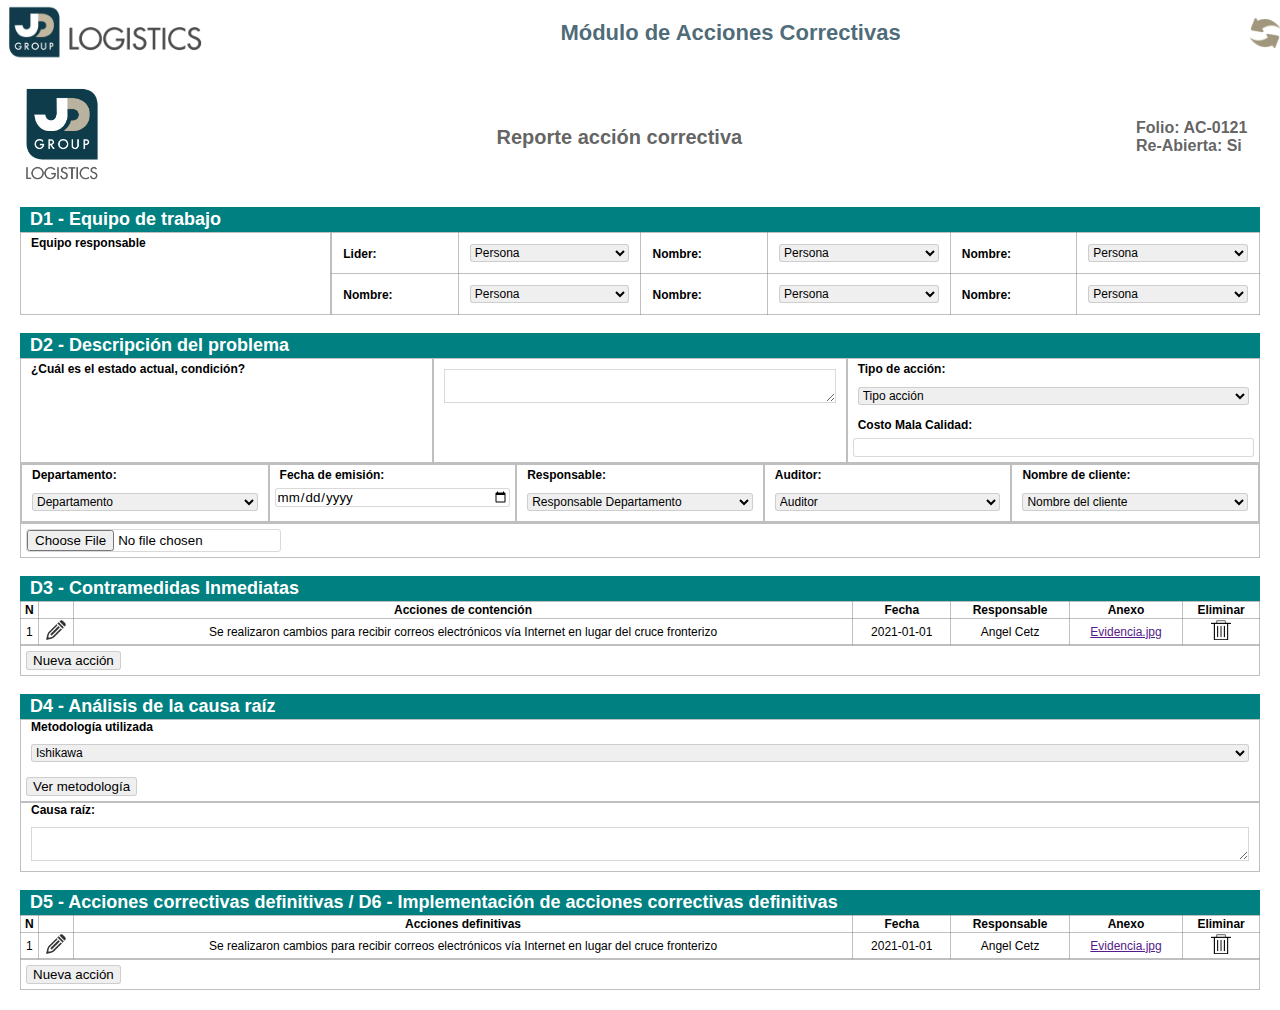
==== formato.html @ d326da1a "first commit" ====
<!DOCTYPE html>
<html lang="en">
<head>
    <meta charset="UTF-8">
    <meta http-equiv="X-UA-Compatible" content="IE=edge">
    <meta name="viewport" content="width=device-width, initial-scale=1.0">
    <title>Document</title>

    <!-- DATA TABLE -->
	<link rel="stylesheet" type="text/css" href="https://cdn.datatables.net/1.11.2/css/jquery.dataTables.css"/>
	<link rel="stylesheet" type="text/css" href="https://cdn.datatables.net/colreorder/1.5.4/css/colReorder.dataTables.css"/>
	<link rel="stylesheet" type="text/css" href="https://cdn.datatables.net/responsive/2.2.9/css/responsive.dataTables.css"/>

    <!--MIS ESTILOS -->
	<link rel='stylesheet' href='assets/css/formato.css'/>
</head>
<body>
    
    <div class='formato-contenedor-encabezado' >
        <img  class='formato-logo' src='assets/img/logo_horizontal.png' alt=''>
        <h1 class='formato-h1'>Módulo de Acciones Correctivas</h1>
        <img class ='formato-refrescar' src='assets/img/Refrescar1.png' alt='' id='formato-btn-refrescar'>
    </div>

    <div class='formato-contenedor-principal'>
        <div class="formato-encabezado-formato">
            <div>
                <img class = "formato-encabezado-logo" src="assets\img\logo_cuadrado.png" alt="">
            </div>
            <div>
                <h1 class="formato-encabezado-h1">Reporte acción correctiva</h1>
            </div>
            <div class = "formato-encabezado-informacion-ac">
                <div>Folio: AC-0121</div>
                <div>Re-Abierta: Si</div>
            </div>
        </div>

        <br>

        <div class="formato-contenedor">
            <div class="formato-titulo-seccion">
                D1 - Equipo de trabajo
            </div>
            <table class="main">
                <tbody>
                    <tr>
                        <td>
                            <label for="formato-cbx-lider">Lider:</label>    
                        </td>
                        <td>
                            <select name="" id="formato-cbx-lider">
                                <option value="">Persona</option>
                            </select>
                        </td>
                        <td>
                            <label for="formato-cbx-p1">Nombre:</label> 
                        </td>
                        <td>
                            <select name="" id="formato-cbx-p1">
                                <option value="">Persona</option>
                            </select>
                        </td>
                        <td>
                            <label for="formato-cbx-p2">Nombre:</label> 
                        </td>
                        <td>
                            <select name="" id="formato-cbx-p2">
                                <option value="">Persona</option>
                            </select>
                        </td>
                    </tr>
                    <tr>
                        <td>
                            <label for="formato-cbx-lider">Nombre:</label>    
                        </td>
                        <td>
                            <select name="" id="formato-cbx-lider">
                                <option value="">Persona</option>
                            </select>
                        </td>
                        <td>
                            <label for="formato-cbx-p1">Nombre:</label> 
                        </td>
                        <td>
                            <select name="" id="formato-cbx-p1">
                                <option value="">Persona</option>
                            </select>
                        </td>
                        <td>
                            <label for="formato-cbx-p2">Nombre:</label> 
                        </td>
                        <td>
                            <select name="" id="formato-cbx-p2">
                                <option value="">Persona</option>
                            </select>
                        </td>
                    </tr>
                </tbody>
            </table>
            <div class="aside aside-1">
                <label for="">
                    Equipo responsable
                </label>    
            </div>
        </div>

        <br>

        <div class="formato-contenedor">
        <div class="formato-titulo-seccion">
            D2 - Descripción del problema
        </div>
        <div class="aside aside-1">
            <label for="">
                ¿Cuál es el estado actual, condición?
            </label>   
        </div>
        <div class="aside aside-1">
            <textarea name="" id=""></textarea>
        </div>
        <div class="aside aside-1">
            <div>
                <label for="">
                    Tipo de acción:
                </label>
                <select name="" id="">
                    <option value="">Tipo acción</option>
                </select>
            </div>
            <div>
                <label for="">
                    Costo Mala Calidad:
                </label>
                <input type="number">
            </div>
        </div>
        <div class="informacion" style="width: 100%;">
            <div class="informacion-item">
                <label for="">Departamento:</label>
                <Select>
                    <option value="">
                        Departamento
                    </option>
                </Select>
            </div>
            <div class="informacion-item">
                <label for="">
                    Fecha de emisión:
                </label>
                <input type="date">
            </div>
            <div class="informacion-item">
                <label for="">
                    Responsable:
                </label>
                <select name="" id="">
                    <option value="">
                        Responsable Departamento
                    </option>
                </select>
            </div>
            <div class="informacion-item">
                <label for="">
                    Auditor:
                </label>
                <select name="" id="">
                    <option value="">
                        Auditor
                    </option>
                </select>
            </div>
            <div class="informacion-item">
                <label for="">
                    Nombre de cliente:
                </label>
                <select name="" id="">
                    <option value="">
                        Nombre del cliente
                    </option>
                </select>
            </div>
        </div>
        <div class="informacion">
            <input type="file">
        </div>
        </div>

        <br>
        
        <div class="formato-contenedor">
            <div class="formato-titulo-seccion">
                D3 - Contramedidas Inmediatas
            </div>
            <table id="tabla-contramedidas" class="acciones" style="width: 100%;">
                <thead>
                    <tr>
                        <th>N</th>
                        <th></th>
                        <th>Acciones de contención</th>
                        <th>Fecha</th>
                        <th>Responsable</th>
                        <th>Anexo</th>
                        <th>Eliminar</th>
                    </tr>
                </thead>
                <tbody>
                    <tr>
                        <td>1</td>
                        <td><img src="assets/img/pencil.png" alt="" class="formato-grid-icono"> </td>
                        <td>Se realizaron cambios para recibir correos electrónicos vía Internet en lugar del cruce fronterizo</td>
                        <td>2021-01-01</td>
                        <td>Angel Cetz</td>
                        <td><a href="">Evidencia.jpg</a> </td>
                        <td><img src="assets/img/delete.png" alt="" class="formato-grid-icono"></td>
                    </tr>
                </tbody>
            </table>
            <div class="informacion">
                <input type="button" value="Nueva acción">
            </div>
        </div>

        <br>

        <div class="formato-contenedor">
            <div class="formato-titulo-seccion">
                D4 - Análisis de la causa raíz
            </div>
            <div class="informacion">
                <label for="">Metodología utilizada</label>
                <select name="" id="">
                    <option value="">Ishikawa</option>
                </select>
                <input type="button" name="" id="" value="Ver metodología">
            </div>
            <div class="informacion">
                <label for="">Causa raíz:</label>
                <textarea name="" id=""></textarea>
            </div>
        </div>

        <br>

        <div class="formato-contenedor">
            <div class="formato-titulo-seccion">
                D5 - Acciones correctivas definitivas / D6 - Implementación de acciones correctivas definitivas
            </div>
            <table id="tabla-definitivas" class="acciones" style="width: 100%;">
                <thead>
                    <tr>
                        <th>N</th>
                        <th></th>
                        <th>Acciones definitivas</th>
                        <th>Fecha</th>
                        <th>Responsable</th>
                        <th>Anexo</th>
                        <th>Eliminar</th>
                    </tr>
                </thead>
                <tbody>
                    <tr>
                        <td>1</td>
                        <td><img src="assets/img/pencil.png" alt="" class="formato-grid-icono"> </td>
                        <td>Se realizaron cambios para recibir correos electrónicos vía Internet en lugar del cruce fronterizo</td>
                        <td>2021-01-01</td>
                        <td>Angel Cetz</td>
                        <td><a href="">Evidencia.jpg</a> </td>
                        <td><img src="assets/img/delete.png" alt="" class="formato-grid-icono"></td>
                    </tr>
                </tbody>
            </table>
            <div class="informacion">
                <input type="button" value="Nueva acción">
            </div>

        </div>

    </div>

    
<!--JQUERY-->
<script type='text/javascript' src='assets/js/jquery-3.6.0.min.js'></script>

<!--DATA TABLE-->
<script type="text/javascript" src="https://cdn.datatables.net/1.11.2/js/jquery.dataTables.js"></script>
<script type="text/javascript" src="https://cdn.datatables.net/colreorder/1.5.4/js/dataTables.colReorder.js"></script>
<script type="text/javascript" src="https://cdn.datatables.net/responsive/2.2.9/js/dataTables.responsive.js"></script>

<!--MIS SCRIPTS-->
<script type='text/javascript' src='assets/js/dataTable-init.js'></script>

</body>
</html>
---- assets/css/formato.css ----
*{
	margin: 0;
	font-family: 'Century Gothic','Arial', 'Times New Roman';
	border-style: none;
	box-sizing: border-box!important;
}
.formato-contenedor-principal{
	display: flex;
	flex-direction: column;
	height: 100%;
	width: 100%;
  padding: 20px;
	/*background-color: blueviolet;*/
}

/*SECCION ENCABEZADO*/

.formato-contenedor-encabezado{
	display: flex;
	flex-direction: row;
	justify-content: space-between;
	align-items: center;
	width: 100%;
}
.formato-logo{
	height: 65px;
}
.formato-h1{
	font-size: 22px;
	color: rgb(29, 68, 84,0.8);
}
.formato-refrescar{
	cursor: pointer;
	width: 30px;
}

/*FIN SECCION ENCABEZADO*/

/*SECCION ENCABEZADO FORMATO*/

.formato-encabezado-formato{
    display: flex;
    flex-direction: row;
    justify-content: space-between;
    align-items: center;
}
.formato-encabezado-logo{
	height: 100px;
}
.formato-encabezado-h1{
	font-size: 20px;
	color: rgba(58, 58, 58, 0.8);
}
.formato-encabezado-informacion-ac{
    display: flex;
    flex-direction: column;
    justify-content: center;
    align-items:flex-start;
    width: 10%;
    font-weight: bold;
    color: rgba(58, 58, 58, 0.8);;
}

/*FIN SECCION ENCABEZADO FORMATO*/

/*FORMATO TITULO SECCIONES*/
.formato-titulo-seccion{
    display: flex;
    justify-content: flex-start;
    align-items: center;
    font-size: 18px;
    font-weight: bold;
    color: white;
    background-color: #008080;
    padding: 10px;
    height: 25px;
    width: 100% - 20px;
}

/*FIN FORMATO TITULO SECCIONES*/

/*SECCION ETAPAS*/
.formato-contenedor {
    display: flex;  
    flex-flow: row wrap;
  }
  
  .formato-contenedor > * {
    flex: 1 100%;
    width: 100%;
  }

  label{
    font-size: 12px;
    margin-left: 10px;
    font-weight: bold;
  }
  select{
    font-size: 12px;
    color: black;
    border-radius: 3px;
    border: 1px solid rgb(128, 128, 128, 0.3);
    margin: 10px;
    width: calc(100% - 20px);
    
  }
  
  textarea{
    font-size: 12px;
    margin:10px;
    width: calc(100% - 20px);
    border: 1px rgb(128, 128, 128,0.3) solid;
  }
  table,th,tr,td, .aside-1, .informacion, .informacion-item{
    border: 1px solid rgb(128, 128, 128,0.5);
    border-collapse: collapse;
  }

  table.acciones{
    text-align: center;
    font-size: 12px;
    background-color: white;
  }

  input[type="button"]{
    color: black;
    margin: 5px;
    border-radius: 3px;
    border: 1px solid rgb(128, 128, 128, 0.3);
  }

  input[type="number"]{
    color: black;
    margin: 5px;
    border-radius: 3px;
    border: 1px solid rgb(128, 128, 128, 0.3);
    width: calc(100% - 10px);
  }

  input[type="file"]{
    color: black;
    margin: 5px;
    border-radius: 3px;
    border: 1px solid rgb(128, 128, 128, 0.3);
  }

  input[type="date"]{
    color: black;
    margin: 5px;
    border-radius: 3px;
    border: 1px solid rgb(128, 128, 128, 0.3);
    width: calc(100% - 10px);
  }

  .main {
    text-align: left;
    background-color: white;
  }
  .aside-1 {
    background-color: white;
  }
  
  .informacion{
    display: flex;
    flex-flow: row wrap;
    background-color: white;
  }
  .informacion-item{
    flex: 1 0 50%;
    height: auto;
  }
  .formato-grid-icono{
    height: 20px;
    width: 20px;
    cursor: pointer;
  }
  
  @media all and (min-width: 600px) {
    .aside{
        flex: 1 0 0; 
    }
    .informacion-item{
      flex: 1 0 0; 
  }
  }
  
  @media all and (min-width: 800px) {
    .main{ 
        flex: 3 0px; 
    }
    .aside-1{
        order: 1; 
    } 
    .main{ 
        order: 2; 
    }
    .informacion{
        order:3;
    } 
    
  }

  @media screen and (max-width: 500px){
    .formato-h1{
      display: none;
    }

    .formato-encabezado-logo{
      display: none;

    }

    .formato-encabezado-h1{
      display: none;
    }

    .formato-encabezado-informacion-ac{
      flex: 1 100%;
    }

    .formato-titulo-seccion{
      font-size: 12px;
      height: auto;
    }
  }
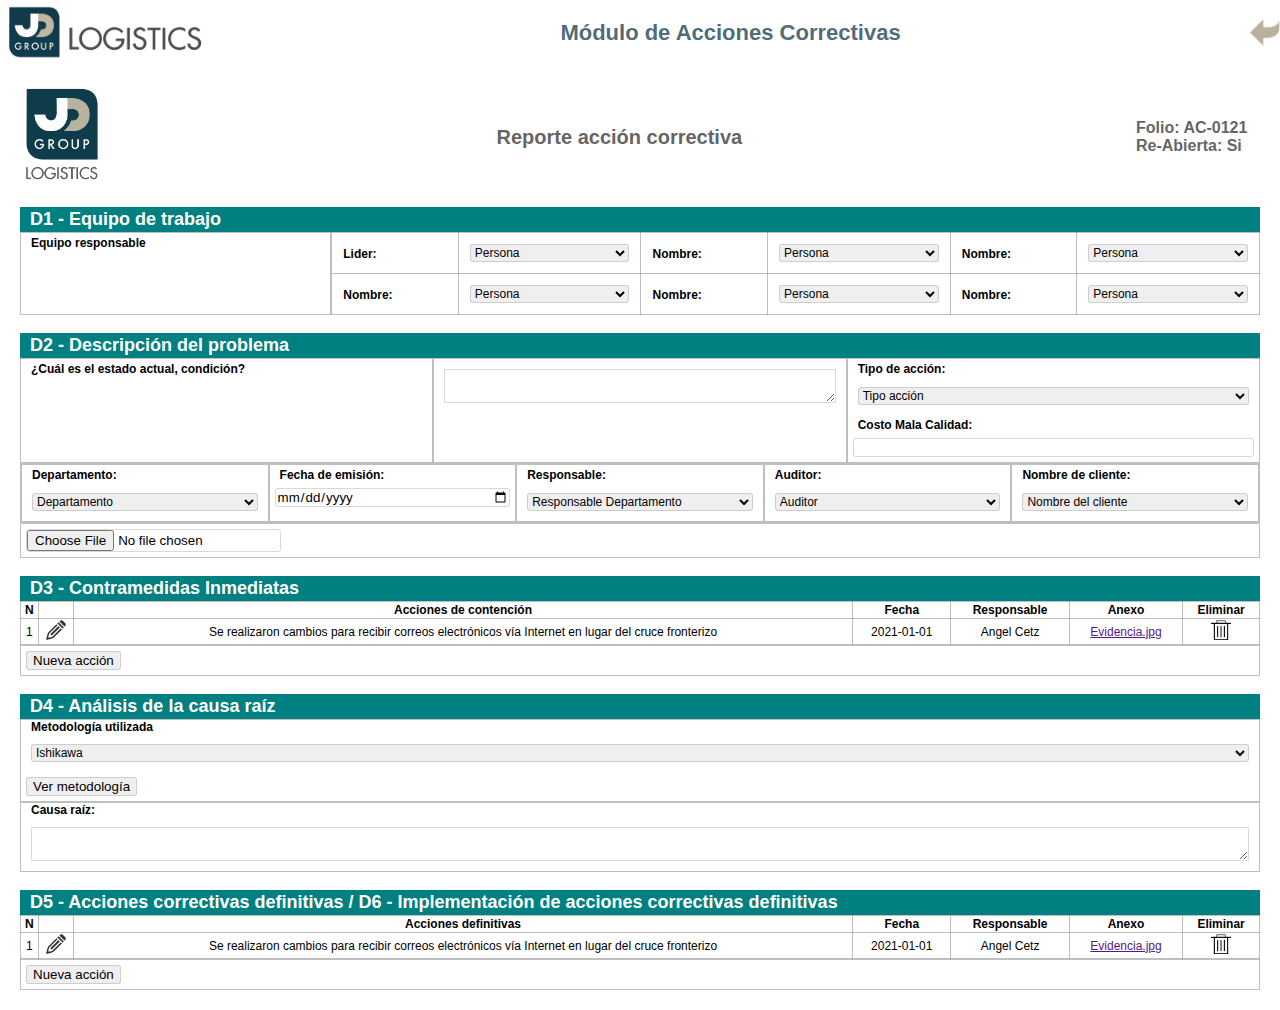
==== commit cb3a67b1: "first commit" ====
--- a/formato.html
+++ b/formato.html
@@ -19,7 +19,7 @@
     <div class='formato-contenedor-encabezado' >
         <img  class='formato-logo' src='assets/img/logo_horizontal.png' alt=''>
         <h1 class='formato-h1'>Módulo de Acciones Correctivas</h1>
-        <img class ='formato-refrescar' src='assets/img/Refrescar1.png' alt='' id='formato-btn-refrescar'>
+        <img class ='formato-refrescar' src='assets/img/Back.png' alt='' id='formato-btn-back'>
     </div>
 
     <div class='formato-contenedor-principal'>
@@ -289,6 +289,7 @@
 
 <!--MIS SCRIPTS-->
 <script type='text/javascript' src='assets/js/dataTable-init.js'></script>
+<script type='text/javascript' src='assets/js/formato.js'></script>
 
 </body>
 </html>